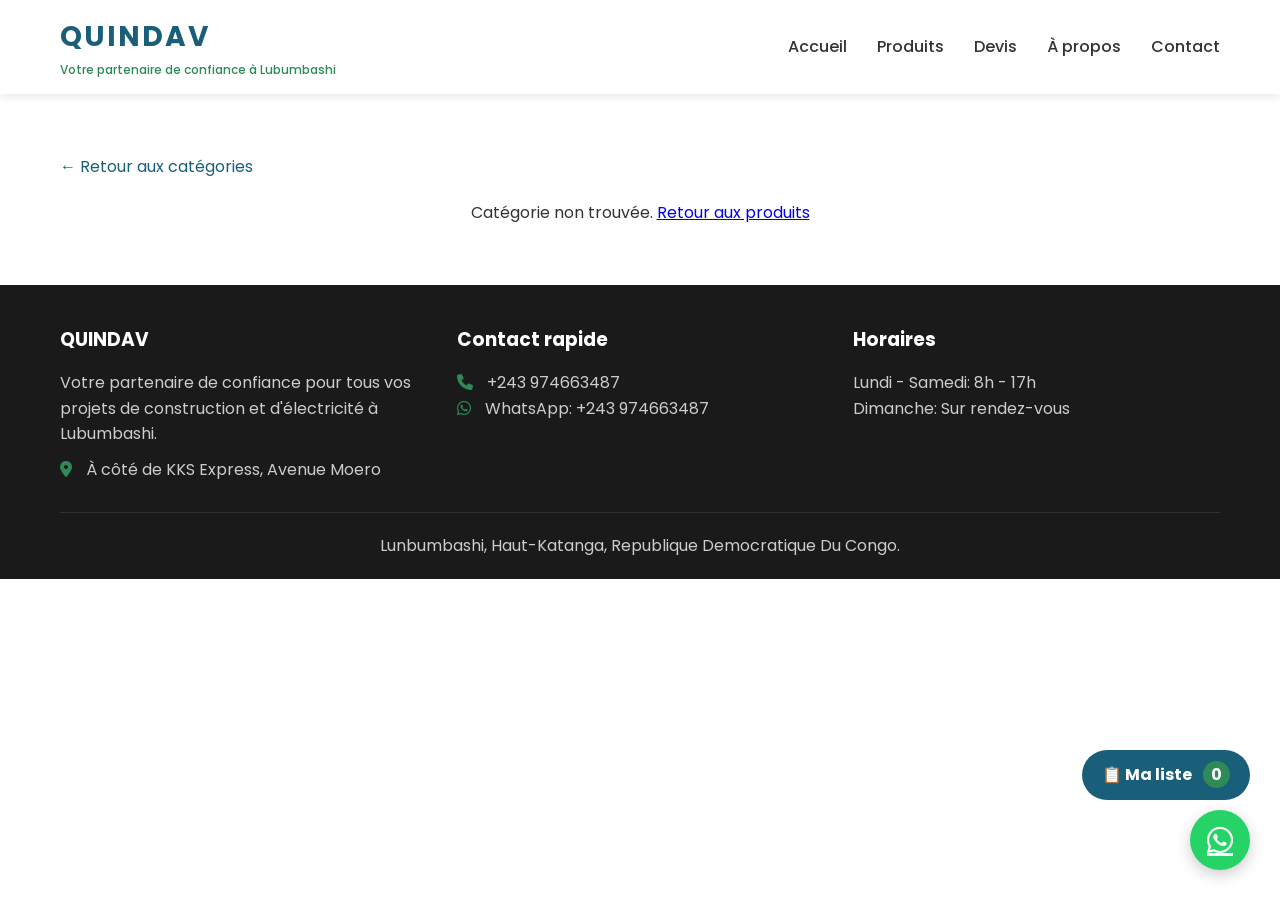
==== produit-categorie.html @ b655c286 "Add files via upload" ====
<!DOCTYPE html>
<html lang="fr">
<head>
    <meta charset="UTF-8">
    <meta name="viewport" content="width=device-width, initial-scale=1.0">
    <title>QUINDAV - Détail produit</title>
    <link rel="stylesheet" href="style.css">
    <link href="https://fonts.googleapis.com/css2?family=Poppins:wght@300;400;500;600;700&display=swap" rel="stylesheet">
    <link rel="stylesheet" href="https://cdnjs.cloudflare.com/ajax/libs/font-awesome/6.0.0-beta3/css/all.min.css">
    <style>
        .produits-categorie-page { padding: 60px 0; }
        .categorie-header { text-align: center; margin-bottom: 40px; }
        .categorie-header h1 { color: #1a5f7a; font-size: 36px; margin-bottom: 10px; }
        .produits-grid-detail { display: grid; grid-template-columns: repeat(auto-fit, minmax(280px, 1fr)); gap: 30px; }
        .produit-modele { background: white; border-radius: 15px; padding: 20px; text-align: center; box-shadow: 0 5px 15px rgba(0,0,0,0.1); transition: transform 0.3s; }
        .produit-modele:hover { transform: translateY(-5px); }
        .produit-modele img { width: 100%; height: 200px; object-fit: cover; border-radius: 10px; margin-bottom: 15px; }
        .produit-modele h3 { color: #1a5f7a; margin-bottom: 10px; }
        .produit-modele p { color: #666; font-size: 14px; margin-bottom: 10px; }
        .produit-prix { font-weight: bold; color: #2e8b57; margin: 10px 0; }
        .btn-ajouter-liste { background: #1a5f7a; color: white; border: none; padding: 10px 20px; border-radius: 25px; cursor: pointer; margin-top: 10px; width: 100%; }
        .btn-ajouter-liste:hover { background: #2e8b57; }
        .quantite-input { width: 60px; padding: 8px; margin-right: 10px; border: 1px solid #ddd; border-radius: 5px; text-align: center; }
        .retour { display: inline-block; margin-bottom: 20px; color: #1a5f7a; text-decoration: none; }
        .retour:hover { text-decoration: underline; }
        .badge-liste {
            position: fixed;
            bottom: 100px;
            right: 30px;
            background: #1a5f7a;
            color: white;
            padding: 12px 20px;
            border-radius: 50px;
            text-decoration: none;
            font-weight: bold;
            z-index: 1000;
        }
        .badge-liste span { background: #2e8b57; border-radius: 50%; padding: 2px 8px; margin-left: 8px; }
    </style>
</head>
<body>

    <a href="https://wa.me/243974663487" class="whatsapp-float" target="_blank">
        <i class="fab fa-whatsapp"></i>
    </a>

    <a href="ma-liste.html" class="badge-liste">
        📋 Ma liste <span id="liste-compteur">0</span>
    </a>

    <header>
        <div class="container">
            <div class="logo">
                <h1>QUINDAV</h1>
                <p>Votre partenaire de confiance à Lubumbashi</p>
            </div>
            <nav>
                <ul>
                    <li><a href="index.html">Accueil</a></li>
                    <li><a href="produits.html">Produits</a></li>
                    <li><a href="devis.html">Devis</a></li>
                    <li><a href="a-propos.html">À propos</a></li>
                    <li><a href="contact.html">Contact</a></li>
                </ul>
            </nav>
            <div class="menu-toggle">
                <i class="fas fa-bars"></i>
            </div>
        </div>
    </header>

    <div class="produits-categorie-page">
        <div class="container">
            <a href="produits.html" class="retour">← Retour aux catégories</a>
            <div id="contenu-categorie"></div>
        </div>
    </div>

    <div id="footer-placeholder"></div>
    <script>
        fetch('footer.html')
            .then(response => response.text())
            .then(data => {
                document.getElementById('footer-placeholder').innerHTML = data;
            });
    </script>

    <script>
        // ========== BASE DE DONNÉES COMPLÈTE DE TOUS LES PRODUITS ==========
        // VOUS POUVEZ AJOUTER, MODIFIER OU SUPPRIMER DES PRODUITS ICI
        const produitsData = {
            // VITRES & CARREAUX
            "vitres-trempees": {
                nom: "Vitres trempées",
                produits: [
                    { id: "vt-4mm", nom: "Vitre trempée 4mm", description: "Verre trempé 4mm d'épaisseur", prix: "25$/m²", image: "images/vitre.jpg" },
                    { id: "vt-6mm", nom: "Vitre trempée 6mm", description: "Verre trempé 6mm d'épaisseur", prix: "35$/m²", image: "images/vitre_fenetre2.jpg" },
                    { id: "vt-8mm", nom: "Vitre trempée 8mm", description: "Verre trempé 8mm d'épaisseur", prix: "45$/m²", image: "images/vitre.jpg" },
                    { id: "vt-10mm", nom: "Vitre trempée 10mm", description: "Verre trempé 10mm d'épaisseur", prix: "60$/m²", image: "images/vitre_fenetre2.jpg" }
                ]
            },
            "carreaux-ceramique": {
                nom: "Carreaux de céramique",
                produits: [
                    { id: "cc-30x30-beige", nom: "Céramique 30x30 beige", description: "Carreau beige mat pour sol", prix: "15$/m²", image: "images/logo_carreaux.jpg" },
                    { id: "cc-30x60-gris", nom: "Céramique 30x60 gris", description: "Carreau gris brillant pour mur", prix: "18$/m²", image: "images/carreau_mural.jpg" },
                    { id: "cc-faience-blanche", nom: "Faïence blanche", description: "Faïence murale 20x30", prix: "12$/m²", image: "images/logo_carreau.jpg" },
                    { id: "cc-45x45-anthracite", nom: "Céramique 45x45 anthracite", description: "Carreau anthracite pour sol moderne", prix: "22$/m²", image: "images/carreau2.jpg" }
                ]
            },
            "vitre-sur-mesure": {
                nom: "Vitre sur mesure",
                produits: [
                    { id: "vm-clair", nom: "Vitre claire sur mesure", description: "Verre float clair, découpe précise", prix: "30$/m²", image: "images/vitre_fenetre2.jpg" },
                    { id: "vm-fume", nom: "Vitre fumée sur mesure", description: "Verre fumé, aspect moderne", prix: "35$/m²", image: "images/vitre_fenetre.jpg" },
                    { id: "vm-miroir", nom: "Miroir sur mesure", description: "Miroir argenté, qualité supérieure", prix: "45$/m²", image: "images/vitre_fenetre2.jpg" }
                ]
            },

            // SERRURES
            "serrures-3points": {
                nom: "Serrures 3 points",
                produits: [
                    { id: "s3p-inox", nom: "Serrure 3 points inox", description: "Finition inox brossé, haute sécurité", prix: "55$", image: "images/serrure_3ponts.jpg" },
                    { id: "s3p-noir", nom: "Serrure 3 points noir mat", description: "Finition noir mat, design moderne", prix: "60$", image: "images/serrure_3ponts.jpg" },
                    { id: "s3p-doree", nom: "Serrure 3 points dorée", description: "Finition dorée, aspect luxe", prix: "70$", image: "images/serrure_3ponts.jpg" }
                ]
            },
            "poignees-porte": {
                nom: "Poignées de porte",
                produits: [
                    { id: "pp-inox", nom: "Poignée inox brossé", description: "Design moderne, résiste aux traces", prix: "15$", image: "images/serrure.jpg" },
                    { id: "pp-noir", nom: "Poignée noir mat", description: "Style contemporain", prix: "18$", image: "images/serrure.jpg" },
                    { id: "pp-doree", nom: "Poignée dorée", description: "Finition dorée brillante", prix: "22$", image: "images/serrure.jpg" },
                    { id: "pp-bronze", nom: "Poignée bronze", description: "Style classique et élégant", prix: "20$", image: "images/serrure.jpg" }
                ]
            },
            "cylindres-securite": {
                nom: "Cylindres haute sécurité",
                produits: [
                    { id: "cyl-euro", nom: "Cylindre européen", description: "Standard européen, anti-crochetage", prix: "25$", image: "images/cylindre_haute_securité.jpg" },
                    { id: "cyl-dimple", nom: "Cylindre à goupilles", description: "Haute sécurité, clé brevetée", prix: "35$", image: "images/cylindre_haute_securité.jpg" },
                    { id: "cyl-anti-percage", nom: "Cylindre anti-perçage", description: "Renforcé contre le perçage", prix: "40$", image: "images/cylindre_haute_securité.jpg" }
                ]
            },

            // COLLES & SILICONE
            "colle-carrelage": {
                nom: "Colle à carrelage",
                produits: [
                    { id: "col-25kg", nom: "Colle classique 25kg", description: "Pour carrelage standard", prix: "15$", image: "images/colleCarrelage.jpg" },
                    { id: "col-premium-25kg", nom: "Colle premium 25kg", description: "Haute adhérence, pour grands formats", prix: "22$", image: "images/colleCarrelage.jpg" },
                    { id: "col-flex-25kg", nom: "Colle flexible 25kg", description: "Pour sol chauffant et extérieur", prix: "28$", image: "images/colleCarrelage.jpg" }
                ]
            },
            "silicone-sanitaire": {
                nom: "Silicone sanitaire",
                produits: [
                    { id: "sil-blanc", nom: "Silicone blanc 300ml", description: "Anti-moisissure, pour sdb et cuisine", prix: "6$", image: "images/silicone_sanitaires.jpg" },
                    { id: "sil-transp", nom: "Silicone transparent 300ml", description: "Invisible, pour joints discrets", prix: "6$", image: "images/silicone_sanitaires.jpg" },
                    { id: "sil-gris", nom: "Silicone gris 300ml", description: "Pour joints de carrelage gris", prix: "6$", image: "images/silicone_sanitaires.jpg" },
                    { id: "sil-noir", nom: "Silicone noir 300ml", description: "Design moderne", prix: "7$", image: "images/silicone_sanitaires.jpg" }
                ]
            },
            "mastic-polyurethane": {
                nom: "Mastic polyuréthane",
                produits: [
                    { id: "mast-blanc", nom: "Mastic blanc 600ml", description: "Pour joints de dilatation", prix: "12$", image: "images/mastic_polyrethane.jpg" },
                    { id: "mast-gris", nom: "Mastic gris 600ml", description: "Résiste aux UV et intempéries", prix: "12$", image: "images/mastic_polyrethane.jpg" },
                    { id: "mast-noir", nom: "Mastic noir 600ml", description: "Pour toitures et étanchéité", prix: "13$", image: "images/mastic_polyrethane.jpg" }
                ]
            },

            // ÉQUIPEMENTS ÉLECTRIQUES
            "cables-electriques": {
                nom: "Câbles électriques",
                produits: [
                    { id: "cb-15", nom: "Câble 1.5mm²", description: "Pour éclairage, 100m", prix: "25$/100m", image: "images/cable.jpg" },
                    { id: "cb-25", nom: "Câble 2.5mm²", description: "Pour prises, 100m", prix: "35$/100m", image: "images/cable.jpg" },
                    { id: "cb-4", nom: "Câble 4mm²", description: "Pour climatiseur, 100m", prix: "45$/100m", image: "images/cable.jpg" },
                    { id: "cb-6", nom: "Câble 6mm²", description: "Pour four/plaque, 100m", prix: "55$/100m", image: "images/cable.jpg" },
                    { id: "cb-10", nom: "Câble 10mm²", description: "Pour arrivée générale", prix: "80$/100m", image: "images/cable.jpg" }
                ]
            },
            "disjoncteurs": {
                nom: "Disjoncteurs",
                produits: [
                    { id: "dj-10a", nom: "Disjoncteur 10A", description: "Protection éclairage", prix: "8$", image: "images/disjoncteur_electrique.jpg" },
                    { id: "dj-16a", nom: "Disjoncteur 16A", description: "Protection prises", prix: "8$", image: "images/disjoncteur_electrique.jpg" },
                    { id: "dj-20a", nom: "Disjoncteur 20A", description: "Pour circuits spécialisés", prix: "9$", image: "images/disjoncteur_electrique.jpg" },
                    { id: "dj-32a", nom: "Disjoncteur 32A", description: "Pour four ou plaque", prix: "10$", image: "images/disjoncteur_electrique.jpg" },
                    { id: "dj-40a", nom: "Disjoncteur 40A", description: "Pour arrivée secondaire", prix: "12$", image: "images/disjoncteur_electrique.jpg" }
                ]
            },
            "luminaires-led": {
                nom: "Luminaires LED",
                produits: [
                    { id: "lum-plafond-20w", nom: "Plafonnier LED 20W", description: "Équivalent 150W, blanc chaud", prix: "25$", image: "images/lampe_electrique.jpg" },
                    { id: "lum-plafond-30w", nom: "Plafonnier LED 30W", description: "Équivalent 200W", prix: "32$", image: "images/lampe_electrique.jpg" },
                    { id: "lum-spot-encast", nom: "Spot LED encastrable", description: "Diamètre 7cm, blanc froid", prix: "12$", image: "images/lampe_electrique.jpg" },
                    { id: "lum-jardin", nom: "Projecteur LED jardin", description: "Étanche, 20W", prix: "35$", image: "images/lampe_electrique.jpg" },
                    { id: "lum-suspendu", nom: "Suspension LED", description: "Design moderne, dimmable", prix: "45$", image: "images/lampe_electrique.jpg" }
                ]
            },
            "prises-interrupteurs": {
                nom: "Prises et interrupteurs",
                produits: [
                    { id: "pri-legrand-blanc", nom: "Prise Legrand blanche", description: "Avec terre, 16A", prix: "5$", image: "images/interrupteur.jpg" },
                    { id: "pri-legrand-noir", nom: "Prise Legrand noire", description: "Design noir mat", prix: "6$", image: "images/interrupteur.jpg" },
                    { id: "int-simple", nom: "Interrupteur simple", description: "Va-et-vient, blanc", prix: "4$", image: "images/interrupteur.jpg" },
                    { id: "int-double", nom: "Interrupteur double", description: "2 commandes", prix: "6$", image: "images/interrupteur.jpg" },
                    { id: "pri-usb", nom: "Prise USB", description: "2 ports USB + prise classique", prix: "12$", image: "images/interrupteur.jpg" }
                ]
            }
        };

        // Récupérer la catégorie depuis l'URL
        const urlParams = new URLSearchParams(window.location.search);
        const categorieId = urlParams.get('id');
        
        if (categorieId && produitsData[categorieId]) {
            const categorie = produitsData[categorieId];
            const container = document.getElementById('contenu-categorie');
            
            let produitsHtml = `
                <div class="categorie-header">
                    <h1>${categorie.nom}</h1>
                    <p>Choisissez le modèle qui vous intéresse</p>
                </div>
                <div class="produits-grid-detail">
            `;
            
            categorie.produits.forEach(produit => {
                produitsHtml += `
                    <div class="produit-modele">
                        <img src="${produit.image}" alt="${produit.nom}">
                        <h3>${produit.nom}</h3>
                        <p>${produit.description}</p>
                        <div class="produit-prix">${produit.prix}</div>
                        <div>
                            <input type="number" id="qty-${produit.id}" class="quantite-input" value="1" min="1">
                            <button class="btn-ajouter-liste" onclick="ajouterAListe('${produit.nom}', 'qty-${produit.id}')">📋 Ajouter à ma liste</button>
                        </div>
                    </div>
                `;
            });
            
            produitsHtml += `</div>`;
            container.innerHTML = produitsHtml;
        } else {
            document.getElementById('contenu-categorie').innerHTML = '<p style="text-align:center;">Catégorie non trouvée. <a href="produits.html">Retour aux produits</a></p>';
        }

        // Gestion de la liste
        let listeDevis = JSON.parse(localStorage.getItem('listeDevis')) || [];

        function ajouterAListe(nomProduit, inputId) {
            const quantiteInput = document.getElementById(inputId);
            const quantite = parseInt(quantiteInput.value) || 1;
            
            const existant = listeDevis.find(item => item.nom === nomProduit);
            if (existant) {
                existant.quantite += quantite;
            } else {
                listeDevis.push({ nom: nomProduit, quantite: quantite });
            }
            
            localStorage.setItem('listeDevis', JSON.stringify(listeDevis));
            mettreAJourCompteur();
            
            const btn = event.target;
            const originalText = btn.innerText;
            btn.innerText = '✓ Ajouté !';
            btn.style.background = '#2e8b57';
            setTimeout(() => {
                btn.innerText = originalText;
                btn.style.background = '#1a5f7a';
            }, 1500);
        }

        function mettreAJourCompteur() {
            const totalItems = listeDevis.reduce((sum, item) => sum + item.quantite, 0);
            const compteur = document.getElementById('liste-compteur');
            if (compteur) compteur.innerText = totalItems;
        }

        mettreAJourCompteur();
    </script>

    <script src="script.js"></script>
</body>
</html>
---- style.css ----
* {
    margin: 0;
    padding: 0;
    box-sizing: border-box;
}

body {
    font-family: 'Poppins', sans-serif;
    line-height: 1.6;
    color: #333;
}

.container {
    max-width: 1200px;
    margin: 0 auto;
    padding: 0 20px;
}

/* Couleurs QUINDAV: Bleu + Vert + Blanc */
:root {
    --primary: #1a5f7a;    /* Bleu profond */
    --primary-dark: #0e3d4f;
    --secondary: #2e8b57;  /* Vert */
    --secondary-dark: #1e5a3a;
    --white: #ffffff;
    --light-gray: #f5f5f5;
    --dark: #333;
}

/* Header */
header {
    background: var(--white);
    box-shadow: 0 2px 10px rgba(0,0,0,0.1);
    position: sticky;
    top: 0;
    z-index: 1000;
}

header .container {
    display: flex;
    justify-content: space-between;
    align-items: center;
    padding: 15px 20px;
}

.logo h1 {
    color: var(--primary);
    font-size: 28px;
    letter-spacing: 2px;
}

.logo p {
    color: var(--secondary);
    font-size: 12px;
    font-weight: 500;
}

nav ul {
    display: flex;
    list-style: none;
    gap: 30px;
}

nav ul li a {
    text-decoration: none;
    color: var(--dark);
    font-weight: 500;
    transition: color 0.3s;
}

nav ul li a:hover,
nav ul li a.active {
    color: var(--secondary);
}

.menu-toggle {
    display: none;
    font-size: 24px;
    cursor: pointer;
}

/* Hero Section */
.hero {
    background: linear-gradient(135deg, var(--primary) 0%, var(--secondary) 100%);
    color: var(--white);
    padding: 80px 0;
    text-align: center;
}

.hero-content h2 {
    font-size: 42px;
    margin-bottom: 20px;
}

.hero-content p {
    font-size: 18px;
    margin-bottom: 30px;
    max-width: 600px;
    margin-left: auto;
    margin-right: auto;
}

.hero-buttons {
    display: flex;
    gap: 20px;
    justify-content: center;
}

.btn {
    display: inline-block;
    padding: 12px 30px;
    border-radius: 30px;
    text-decoration: none;
    font-weight: 600;
    transition: all 0.3s;
}

.btn-primary {
    background: var(--white);
    color: var(--primary);
}

.btn-primary:hover {
    background: var(--secondary);
    color: var(--white);
    transform: translateY(-3px);
}

.btn-secondary {
    background: transparent;
    color: var(--white);
    border: 2px solid var(--white);
}

.btn-secondary:hover {
    background: var(--white);
    color: var(--primary);
    transform: translateY(-3px);
}

/* Products Highlight */
.products-highlight {
    padding: 60px 0;
    background: var(--light-gray);
}

.products-highlight h2 {
    text-align: center;
    color: var(--primary);
    margin-bottom: 40px;
    font-size: 32px;
}

.products-grid {
    display: grid;
    grid-template-columns: repeat(auto-fit, minmax(250px, 1fr));
    gap: 30px;
}

.product-card {
    background: var(--white);
    padding: 30px;
    border-radius: 10px;
    text-align: center;
    transition: transform 0.3s, box-shadow 0.3s;
    box-shadow: 0 5px 15px rgba(0,0,0,0.1);
}

.product-card:hover {
    transform: translateY(-10px);
    box-shadow: 0 15px 30px rgba(0,0,0,0.15);
}

.product-card i {
    font-size: 50px;
    color: var(--secondary);
    margin-bottom: 15px;
}

.product-card h3 {
    color: var(--primary);
    margin-bottom: 10px;
}

/* Why Us */
.why-us {
    padding: 60px 0;
}

.why-us h2 {
    text-align: center;
    color: var(--primary);
    margin-bottom: 40px;
    font-size: 32px;
}

.features-grid {
    display: grid;
    grid-template-columns: repeat(auto-fit, minmax(250px, 1fr));
    gap: 30px;
}

.feature {
    text-align: center;
    padding: 20px;
}

.feature i {
    font-size: 45px;
    color: var(--secondary);
    margin-bottom: 15px;
}

/* CTA Section */
.cta {
    background: linear-gradient(135deg, var(--secondary) 0%, var(--primary) 100%);
    color: var(--white);
    text-align: center;
    padding: 60px 0;
}

.cta h2 {
    font-size: 32px;
    margin-bottom: 15px;
}

.cta .btn-primary {
    background: var(--white);
    color: var(--primary);
    margin-top: 20px;
}

/* Footer */
footer {
    background: #1a1a1a;
    color: #ccc;
    padding: 40px 0 20px;
}

.footer-content {
    display: grid;
    grid-template-columns: repeat(auto-fit, minmax(250px, 1fr));
    gap: 30px;
    margin-bottom: 30px;
}

.footer-section h3 {
    color: var(--white);
    margin-bottom: 15px;
}

.footer-section i {
    margin-right: 10px;
    color: var(--secondary);
}

.footer-bottom {
    text-align: center;
    padding-top: 20px;
    border-top: 1px solid #333;
}

/* WhatsApp Float Button */
.whatsapp-float {
    position: fixed;
    bottom: 30px;
    right: 30px;
    background: #25D366;
    color: white;
    width: 60px;
    height: 60px;
    border-radius: 50%;
    display: flex;
    align-items: center;
    justify-content: center;
    font-size: 30px;
    box-shadow: 0 5px 15px rgba(0,0,0,0.2);
    z-index: 1000;
    transition: transform 0.3s;
}

.whatsapp-float:hover {
    transform: scale(1.1);
    color: white;
}

/* Page Header */
.page-header {
    background: var(--primary);
    color: var(--white);
    padding: 60px 0;
    text-align: center;
}

.page-header h1 {
    font-size: 42px;
    margin-bottom: 15px;
}

/* Products Catalog */
.categories {
    padding: 60px 0;
}

.category-filters {
    display: flex;
    justify-content: center;
    gap: 15px;
    flex-wrap: wrap;
    margin-bottom: 40px;
}

.filter-btn {
    padding: 10px 25px;
    border: none;
    background: var(--light-gray);
    cursor: pointer;
    border-radius: 30px;
    font-weight: 500;
    transition: all 0.3s;
}

.filter-btn.active,
.filter-btn:hover {
    background: var(--secondary);
    color: var(--white);
}

.products-catalog {
    display: grid;
    grid-template-columns: repeat(auto-fit, minmax(280px, 1fr));
    gap: 30px;
}

.product-item {
    background: var(--white);
    padding: 25px;
    border-radius: 10px;
    text-align: center;
    box-shadow: 0 5px 15px rgba(0,0,0,0.1);
    transition: transform 0.3s;
}

.product-item:hover {
    transform: translateY(-5px);
}

.product-item i {
    font-size: 45px;
    color: var(--secondary);
    margin-bottom: 15px;
}

.product-item h3 {
    color: var(--primary);
    margin-bottom: 10px;
}

.product-tag {
    display: inline-block;
    background: var(--secondary);
    color: white;
    padding: 5px 15px;
    border-radius: 20px;
    font-size: 12px;
    margin-top: 10px;
}

/* Devis Form */
.devis-form {
    padding: 60px 0;
    background: var(--light-gray);
}

.form-group {
    margin-bottom: 20px;
}

.form-group label {
    display: block;
    margin-bottom: 8px;
    font-weight: 500;
    color: var(--primary);
}

.form-group input,
.form-group textarea {
    width: 100%;
    padding: 12px;
    border: 1px solid #ddd;
    border-radius: 8px;
    font-family: inherit;
}

.form-group input:focus,
.form-group textarea:focus {
    outline: none;
    border-color: var(--secondary);
}

/* Contact Grid */
.contact-grid {
    display: grid;
    grid-template-columns: 1fr 1fr;
    gap: 40px;
    padding: 60px 0;
}

.contact-item {
    display: flex;
    gap: 15px;
    margin-bottom: 25px;
}

.contact-item i {
    font-size: 24px;
    color: var(--secondary);
    margin-top: 5px;
}

.contact-item h3 {
    color: var(--primary);
    margin-bottom: 5px;
}

.map-placeholder {
    background: var(--light-gray);
    border-radius: 10px;
    overflow: hidden;
}

/* About Content */
.about-content {
    padding: 60px 0;
}

.about-text h2 {
    color: var(--primary);
    margin: 30px 0 15px;
}

.about-text h2:first-child {
    margin-top: 0;
}

.about-text ul {
    list-style: none;
    padding-left: 0;
}

.about-text ul li {
    padding: 8px 0;
    padding-left: 25px;
    position: relative;
}

.about-text ul li:before {
    content: "✓";
    color: var(--secondary);
    position: absolute;
    left: 0;
    font-weight: bold;
}

/* Responsive */
@media (max-width: 768px) {
    .menu-toggle {
        display: block;
    }
    
    nav ul {
        display: none;
        position: absolute;
        top: 70px;
        left: 0;
        right: 0;
        background: var(--white);
        flex-direction: column;
        text-align: center;
        padding: 20px;
        box-shadow: 0 5px 10px rgba(0,0,0,0.1);
    }
    
    nav ul.active {
        display: flex;
    }
    
    .hero-content h2 {
        font-size: 28px;
    }
    
    .hero-buttons {
        flex-direction: column;
        align-items: center;
    }
    
    .contact-grid {
        grid-template-columns: 1fr;
    }
    
}
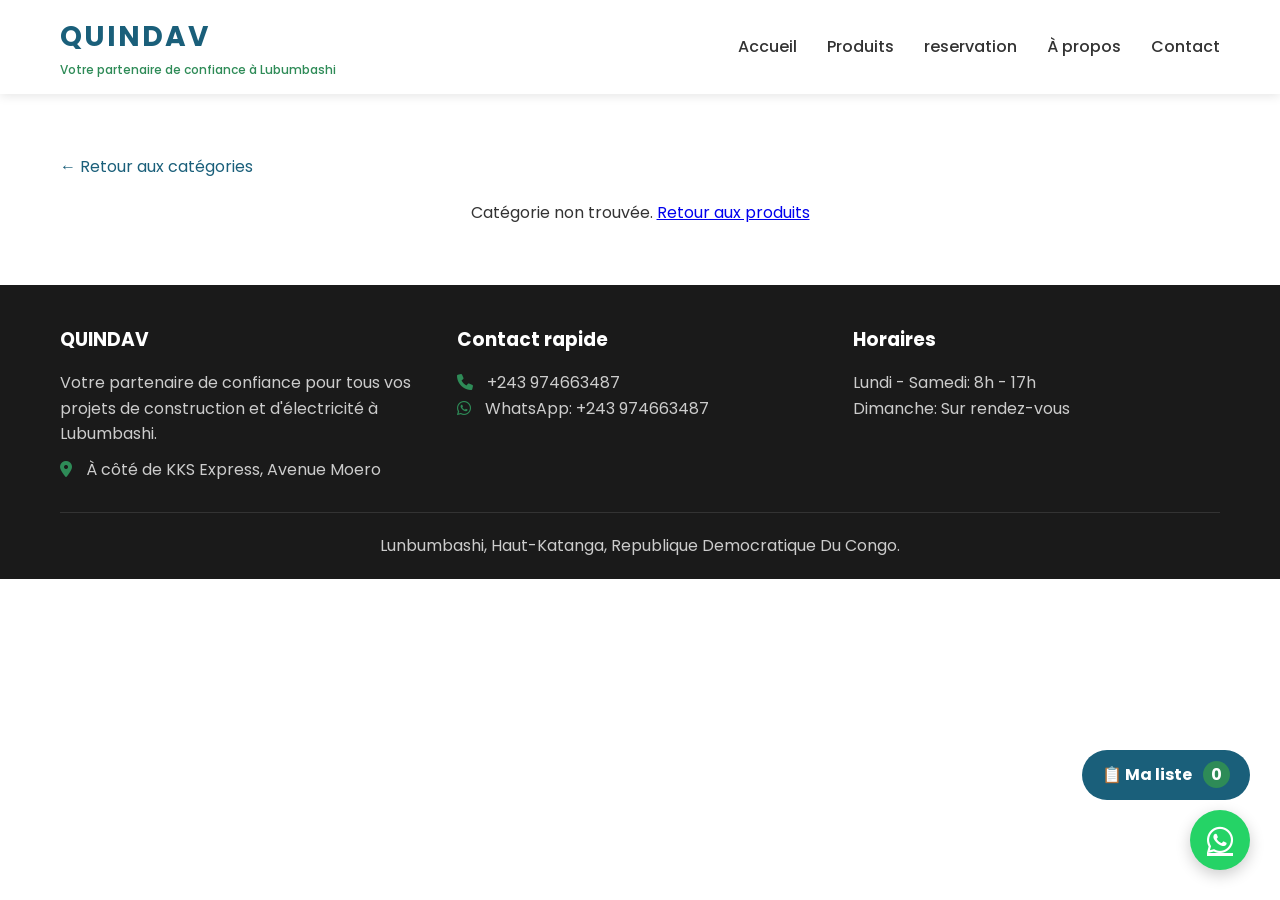
==== commit d9d66bc8: "produit-categorie.html" ====
--- a/produit-categorie.html
+++ b/produit-categorie.html
@@ -58,7 +58,7 @@
                 <ul>
                     <li><a href="index.html">Accueil</a></li>
                     <li><a href="produits.html">Produits</a></li>
-                    <li><a href="devis.html">Devis</a></li>
+                    <li><a href="reservation.html">reservation</a></li>
                     <li><a href="a-propos.html">À propos</a></li>
                     <li><a href="contact.html">Contact</a></li>
                 </ul>
@@ -289,4 +289,4 @@
 
     <script src="script.js"></script>
 </body>
-</html>+</html>
